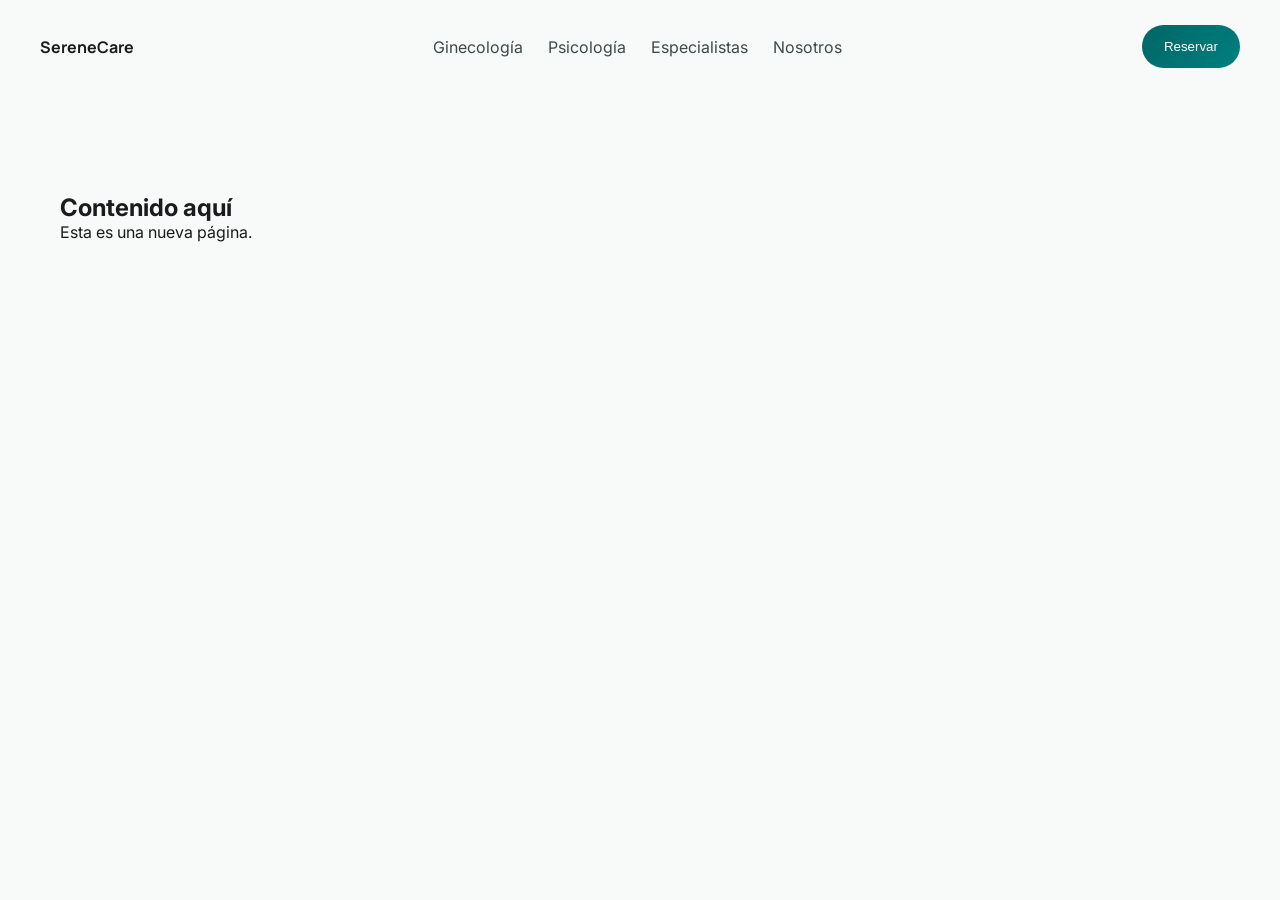
==== especialistas.html @ ab286207 "agregar páginas navegador" ====
<!DOCTYPE html>
<html lang="es">

<head>
  <meta charset="UTF-8">
  <meta name="viewport" content="width=device-width, initial-scale=1.0">
  <title>Especialistas | Tu Espacio Seguro</title>

  <link href="https://fonts.googleapis.com/css2?family=Manrope:wght@400;700&family=Inter:wght@300;400;500&display=swap" rel="stylesheet">
  <link rel="stylesheet" href="styles.css">
</head>

<body>

<header class="navbar">
  <div class="logo">SereneCare</div>

  <nav class="nav-links">
    <a href="ginecologia.html">Ginecología</a>
    <a href="psicologia.html">Psicología</a>
    <a href="especialistas.html">Especialistas</a>
    <a href="nosotros.html">Nosotros</a>
  </nav>

  <button class="btn-primary reservar-btn">Reservar</button>
  <button class="menu-toggle">☰</button>
</header>

<!-- CONTENIDO DE LA PÁGINA -->
<section style="padding: 100px 60px;">
  <h1>Contenido aquí</h1>
  <p>Esta es una nueva página.</p>
</section>

<script src="app.js"></script>

</body>
</html>
---- styles.css ----
:root {
  --primary: #006565;
  --primary2: #008080;
  --bg: #f7faf9;
  --surface: #f1f4f3;
  --text: #181c1c;
  --text-soft: #3e4949;
  --tertiary: #70469a;
}

* {
  margin: 0;
  padding: 0;
  box-sizing: border-box;
}

body {
  background: var(--bg);
  font-family: 'Inter', sans-serif;
  color: var(--text);
}

/* NAVBAR */
.navbar {
  display: flex;
  justify-content: space-between;
  align-items: center;
  padding: 25px 40px;
  position: relative;
}

.logo {
  font-family: 'Manrope';
  font-weight: 700;
}

.nav-links {
  display: flex;
  gap: 25px;
}

.nav-links a {
  text-decoration: none;
  color: var(--text-soft);
}

.reservar-btn {
  padding: 8px 14px;
  border-radius: 999px;
  background: linear-gradient(135deg, var(--primary), var(--primary2));
  color: white;
  border: none;
}

/* HAMBURGUESA */
.menu-toggle {
  display: none;
  font-size: 1.6rem;
  background: none;
  border: none;
}

/* HERO */
.hero {
  display: grid;
  grid-template-columns: 1.2fr 1fr;
  padding: 100px 60px;
  gap: 80px;
  align-items: center;
}

.badge {
  background: var(--surface);
  padding: 8px 14px;
  border-radius: 999px;
  display: inline-block;
  margin-bottom: 20px;
  font-size: 0.85rem;
}

.hero h1 {
  font-family: 'Manrope';
  font-size: 3.5rem;
  line-height: 1.1;
}

.hero h1 span {
  color: var(--primary);
  font-style: italic;
}

.hero p {
  margin-top: 20px;
  color: var(--text-soft);
}

.hero-buttons {
  margin-top: 30px;
}

.btn-primary {
  padding: 14px 22px;
  border-radius: 999px;
  border: none;
  background: linear-gradient(135deg, var(--primary), var(--primary2));
  color: white;
}

.btn-secondary {
  padding: 14px 22px;
  border-radius: 999px;
  margin-left: 10px;
  background: #e6e0ff;
}

/* IMAGEN */
.hero-img {
  position: relative;
}

.hero-img img {
  width: 100%;
  border-radius: 2rem;
  transform: rotate(-2deg);
}

.floating-card {
  position: absolute;
  bottom: -20px;
  left: 40px;
  background: white;
  padding: 12px 18px;
  border-radius: 1rem;
}

/* BENEFITS */
.benefits {
  display: flex;
  justify-content: space-around;
  padding: 40px;
  background: var(--surface);
}

/* STEPS */
.steps {
  padding: 100px 60px;
  text-align: center;
}

.step-grid {
  display: flex;
  justify-content: space-around;
  margin-top: 40px;
}

/* TESTIMONIOS */
.testimonials {
  padding: 100px 60px;
}

.testimonial-grid {
  display: grid;
  grid-template-columns: repeat(3, 1fr);
  gap: 30px;
}

.card {
  background: white;
  padding: 25px;
  border-radius: 1rem;

  display: flex;
  flex-direction: column;
  justify-content: space-between;

  min-height: 160px;
}

.highlight {
  background: var(--tertiary);
  color: white;
}

/* CTA */
.cta {
  margin: 100px 60px;
  padding: 80px;
  border-radius: 2rem;
  background: linear-gradient(135deg, #000, #333);
  color: white;
}

/* FOOTER */
.footer {
  padding: 60px;
  display: flex;
  justify-content: space-between;
  background: var(--surface);
}

/* MOBILE */
@media (max-width: 768px) {

  /* NAVBAR */
  .navbar {
    padding: 15px 20px;
  }

  .menu-toggle {
    display: block;
    font-size: 1.6rem;
  }

  .reservar-btn {
    display: none;
  }

  .nav-links {
    display: none;
    flex-direction: column;

    position: absolute;
    top: 65px;
    right: 15px;

    background: white;
    padding: 16px;
    border-radius: 12px;

    width: 180px;
  }

  .nav-links a {
    margin: 8px 0;
  }

  .nav-links.active {
    display: flex;
  }

  /* HERO */
  .hero {
    grid-template-columns: 1fr;
    padding: 50px 20px;
    gap: 30px;
    text-align: center;
  }

  .hero h1 {
    font-size: 2.2rem;
  }

  .hero p {
    font-size: 0.95rem;
  }

  .hero-buttons {
    display: flex;
    flex-direction: column;
  }

  .btn-primary,
  .btn-secondary {
    width: 100%;
    margin: 8px 0;
  }

  .hero-img img {
    transform: none;
  }

  .floating-card {
    position: static;
    margin-top: 10px;
  }

  /* BENEFITS */
  .benefits {
    flex-direction: column;
    gap: 10px;
    text-align: center;
    padding: 30px 20px;
  }

  /* STEPS */
  .steps {
    padding: 60px 20px;
  }

  .step-grid {
    flex-direction: column;
    gap: 30px;
  }

  /* TESTIMONIOS */
  .testimonials {
    padding: 60px 20px;
  }

  .testimonial-grid {
    grid-template-columns: 1fr;
    gap: 20px;
  }

  /* CTA */
  .cta {
    margin: 40px 20px;
    padding: 40px 20px;
    text-align: center;
  }

  /* FOOTER */
  .footer {
    flex-direction: column;
    gap: 20px;
    padding: 40px 20px;
  }

/* =========================
   FIX GRID DESKTOP
========================= */
@media (min-width: 1024px) {

  /* HERO (más balanceado) */
  .hero {
    grid-template-columns: 1fr 1fr;
    gap: 80px;
  }

  /* BENEFITS */
  .benefits {
    display: grid;
    grid-template-columns: repeat(4, 1fr);
    gap: 40px;
    text-align: center;
  }

  /* STEPS */
  .step-grid {
    display: grid;
    grid-template-columns: repeat(3, 1fr);
    gap: 40px;
  }

  /* TESTIMONIOS (por si acaso ya lo tienes distinto) */
  .testimonial-grid {
    grid-template-columns: repeat(3, 1fr);
  }

}
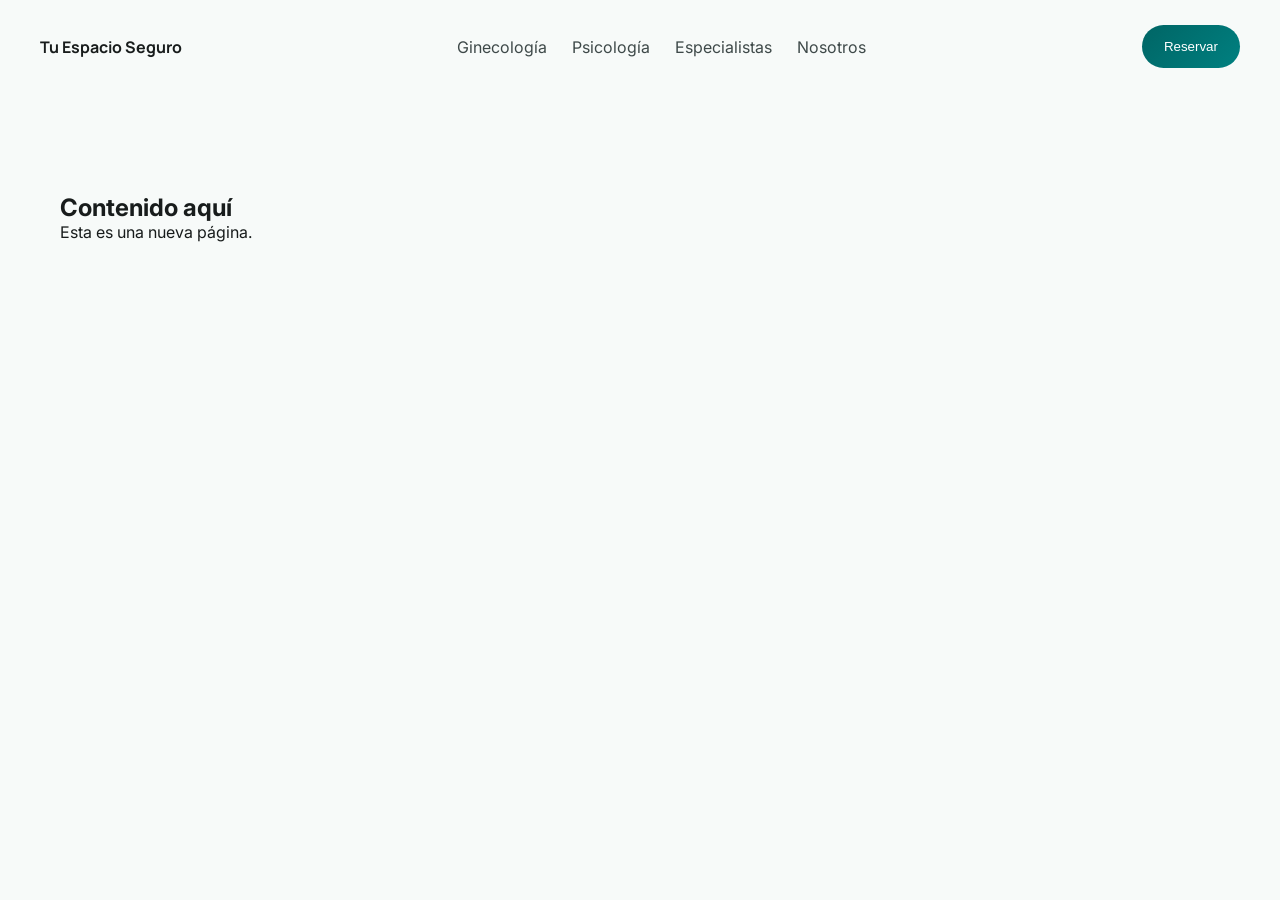
==== commit e49194c0: "logo en paginas" ====
--- a/especialistas.html
+++ b/especialistas.html
@@ -13,7 +13,7 @@
 <body>
 
 <header class="navbar">
-  <div class="logo">SereneCare</div>
+  <div class="logo">Tu Espacio Seguro</div>
 
   <nav class="nav-links">
     <a href="ginecologia.html">Ginecología</a>
--- a/styles.css
+++ b/styles.css
@@ -7,13 +7,11 @@
   --text-soft: #3e4949;
   --tertiary: #70469a;
 }
-
 * {
   margin: 0;
   padding: 0;
   box-sizing: border-box;
 }
-
 body {
   background: var(--bg);
   font-family: 'Inter', sans-serif;
@@ -28,28 +26,35 @@
   padding: 25px 40px;
   position: relative;
 }
-
 .logo {
   font-family: 'Manrope';
   font-weight: 700;
 }
-
 .nav-links {
   display: flex;
   gap: 25px;
 }
-
 .nav-links a {
   text-decoration: none;
   color: var(--text-soft);
 }
 
+/* BOTÓN NAV */
 .reservar-btn {
   padding: 8px 14px;
   border-radius: 999px;
   background: linear-gradient(135deg, var(--primary), var(--primary2));
   color: white;
   border: none;
+  cursor: pointer;
+  transition: all 0.25s ease;
+}
+.reservar-btn:hover {
+  transform: translateY(-2px);
+  box-shadow: 0 10px 25px rgba(0,0,0,0.15);
+}
+.reservar-btn:active {
+  transform: scale(0.95);
 }
 
 /* HAMBURGUESA */
@@ -68,7 +73,6 @@
   gap: 80px;
   align-items: center;
 }
-
 .badge {
   background: var(--surface);
   padding: 8px 14px;
@@ -77,27 +81,34 @@
   margin-bottom: 20px;
   font-size: 0.85rem;
 }
-
 .hero h1 {
   font-family: 'Manrope';
   font-size: 3.5rem;
   line-height: 1.1;
 }
-
 .hero h1 span {
   color: var(--primary);
   font-style: italic;
 }
-
 .hero p {
   margin-top: 20px;
   color: var(--text-soft);
 }
-
 .hero-buttons {
   margin-top: 30px;
 }
 
+/* BOTONES CTA PRO */
+.btn-primary,
+.btn-secondary {
+  display: inline-block;
+  text-decoration: none;
+  cursor: pointer;
+  transition: all 0.25s ease;
+  font-weight: 500;
+}
+
+/* PRIMARY */
 .btn-primary {
   padding: 14px 22px;
   border-radius: 999px;
@@ -105,25 +116,49 @@
   background: linear-gradient(135deg, var(--primary), var(--primary2));
   color: white;
 }
-
+.btn-primary:hover {
+  transform: translateY(-2px);
+  box-shadow: 0 10px 25px rgba(0,0,0,0.15);
+}
+.btn-primary:active {
+  transform: scale(0.96);
+}
+
+/* SECONDARY */
 .btn-secondary {
   padding: 14px 22px;
   border-radius: 999px;
   margin-left: 10px;
   background: #e6e0ff;
 }
+.btn-secondary:hover {
+  transform: translateY(-2px);
+  background: #dcd6ff;
+}
+.btn-secondary:active {
+  transform: scale(0.96);
+}
+
+/* FOCUS (pro UX) */
+.btn-primary:focus,
+.btn-secondary:focus {
+  outline: none;
+  box-shadow: 0 0 0 3px rgba(0, 128, 128, 0.3);
+}
 
 /* IMAGEN */
 .hero-img {
   position: relative;
 }
-
 .hero-img img {
+  object-fit: cover;
   width: 100%;
   border-radius: 2rem;
-  transform: rotate(-2deg);
-}
-
+  transform: rotate(-3deg);
+  transition: all 0.4s ease;
+  will-change: transform;
+  box-shadow: 0 20px 60px rgba(0,0,0,0.08);
+}
 .floating-card {
   position: absolute;
   bottom: -20px;
@@ -146,7 +181,6 @@
   padding: 100px 60px;
   text-align: center;
 }
-
 .step-grid {
   display: flex;
   justify-content: space-around;
@@ -157,25 +191,20 @@
 .testimonials {
   padding: 100px 60px;
 }
-
 .testimonial-grid {
   display: grid;
   grid-template-columns: repeat(3, 1fr);
   gap: 30px;
 }
-
 .card {
   background: white;
   padding: 25px;
   border-radius: 1rem;
-
   display: flex;
   flex-direction: column;
   justify-content: space-between;
-
   min-height: 160px;
 }
-
 .highlight {
   background: var(--tertiary);
   color: white;
@@ -192,159 +221,116 @@
 
 /* FOOTER */
 .footer {
-  padding: 60px;
-  display: flex;
-  justify-content: space-between;
+  padding: 80px 60px;
   background: var(--surface);
+  display: grid;
+  grid-template-columns: repeat(3, 1fr);
+  gap: 40px;
+  align-items: stretch;
+  text-align: center;
+  border-top: 1px solid rgba(0,0,0,0.05)
+}
+.footer div {
+  display: flex;
+  justify-content: center;
+  flex-direction: column;
+  align-items: center;
+  gap: 12px;
+  min-height: 120px;
+}
+.footer h3,
+.footer h4 {
+  font-family: 'Manrope';
+}
+.footer p {
+  color: var(--text-soft);
+  font-size: 0.95rem;
+  max-width: 220px;
 }
 
 /* MOBILE */
 @media (max-width: 768px) {
-
-  /* NAVBAR */
   .navbar {
     padding: 15px 20px;
   }
-
   .menu-toggle {
     display: block;
-    font-size: 1.6rem;
-  }
-
+  }
   .reservar-btn {
     display: none;
   }
-
   .nav-links {
     display: none;
     flex-direction: column;
-
     position: absolute;
     top: 65px;
     right: 15px;
-
     background: white;
     padding: 16px;
     border-radius: 12px;
-
     width: 180px;
   }
-
-  .nav-links a {
-    margin: 8px 0;
-  }
-
   .nav-links.active {
     display: flex;
   }
-
-  /* HERO */
   .hero {
     grid-template-columns: 1fr;
     padding: 50px 20px;
     gap: 30px;
     text-align: center;
   }
-
-  .hero h1 {
-    font-size: 2.2rem;
-  }
-
-  .hero p {
-    font-size: 0.95rem;
-  }
-
   .hero-buttons {
     display: flex;
     flex-direction: column;
   }
-
   .btn-primary,
   .btn-secondary {
     width: 100%;
     margin: 8px 0;
   }
-
   .hero-img img {
     transform: none;
   }
-
   .floating-card {
     position: static;
     margin-top: 10px;
   }
-
-  /* BENEFITS */
   .benefits {
     flex-direction: column;
     gap: 10px;
-    text-align: center;
     padding: 30px 20px;
   }
-
-  /* STEPS */
-  .steps {
-    padding: 60px 20px;
-  }
-
   .step-grid {
     flex-direction: column;
     gap: 30px;
   }
-
-  /* TESTIMONIOS */
-  .testimonials {
-    padding: 60px 20px;
-  }
-
   .testimonial-grid {
     grid-template-columns: 1fr;
-    gap: 20px;
-  }
-
-  /* CTA */
+  }
   .cta {
     margin: 40px 20px;
     padding: 40px 20px;
-    text-align: center;
-  }
-
-  /* FOOTER */
+  }
   .footer {
-    flex-direction: column;
-    gap: 20px;
+    grid-template-columns: 1fr;
     padding: 40px 20px;
   }
-
-/* =========================
-   FIX GRID DESKTOP
-========================= */
+}
+
+/* DESKTOP */
 @media (min-width: 1024px) {
-
-  /* HERO (más balanceado) */
   .hero {
     grid-template-columns: 1fr 1fr;
-    gap: 80px;
-  }
-
-  /* BENEFITS */
+  }
   .benefits {
     display: grid;
     grid-template-columns: repeat(4, 1fr);
-    gap: 40px;
-    text-align: center;
-  }
-
-  /* STEPS */
+  }
   .step-grid {
     display: grid;
     grid-template-columns: repeat(3, 1fr);
-    gap: 40px;
-  }
-
-  /* TESTIMONIOS (por si acaso ya lo tienes distinto) */
-  .testimonial-grid {
-    grid-template-columns: repeat(3, 1fr);
-  }
-
+  }
+  .hero-img img:hover {
+    transform: rotate(0deg) scale(1.03);
+  }
 }
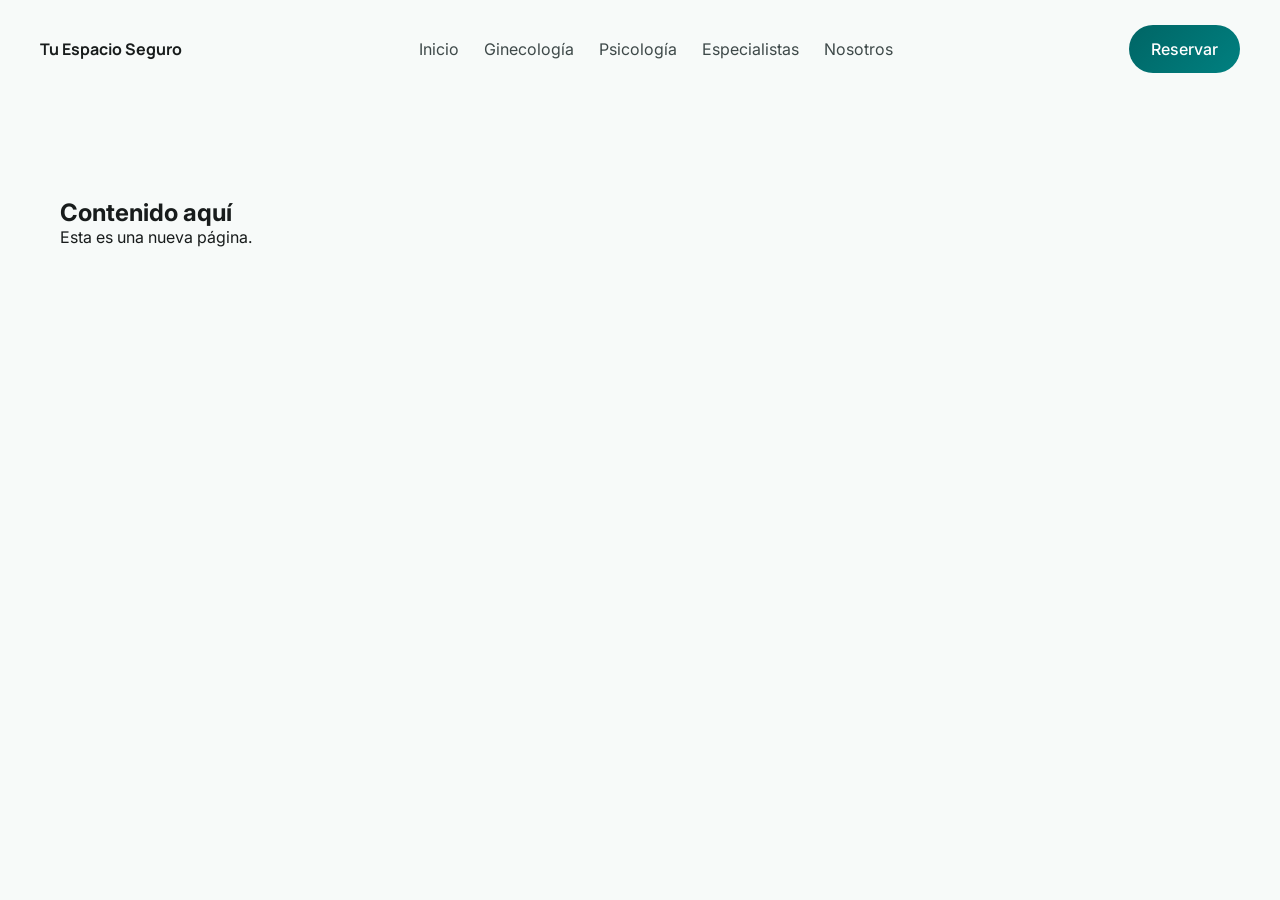
==== commit d3c34611: "correccion btn y header" ====
--- a/especialistas.html
+++ b/especialistas.html
@@ -13,16 +13,18 @@
 <body>
 
 <header class="navbar">
-  <div class="logo">Tu Espacio Seguro</div>
+  <a href="index.html" class="logo">Tu Espacio Seguro</a>
 
   <nav class="nav-links">
+    <a href="index.html">Inicio</a>
     <a href="ginecologia.html">Ginecología</a>
     <a href="psicologia.html">Psicología</a>
     <a href="especialistas.html">Especialistas</a>
     <a href="nosotros.html">Nosotros</a>
   </nav>
 
-  <button class="btn-primary reservar-btn">Reservar</button>
+  <a href="reserva.html" class="btn-primary reservar-btn">Reservar</a>
+
   <button class="menu-toggle">☰</button>
 </header>
 
--- a/styles.css
+++ b/styles.css
@@ -29,6 +29,12 @@
 .logo {
   font-family: 'Manrope';
   font-weight: 700;
+  text-decoration: none; /* quita subrayado */
+  color: var(--text); /* quita azul */
+  cursor: pointer;
+}
+.logo:hover {
+  opacity: 0.8;
 }
 .nav-links {
   display: flex;
@@ -130,10 +136,15 @@
   border-radius: 999px;
   margin-left: 10px;
   background: #e6e0ff;
+  display: inline-block;
+  text-decoration: none;
+  cursor: pointer;
+  transition: all 0.25s ease;
 }
 .btn-secondary:hover {
   transform: translateY(-2px);
-  background: #dcd6ff;
+  box-shadow: 0 10px 25px rgba(0,0,0,0.15);
+  background: #dcd6ff; /* opcional, mantiene identidad */
 }
 .btn-secondary:active {
   transform: scale(0.96);
@@ -151,13 +162,14 @@
   position: relative;
 }
 .hero-img img {
-  object-fit: cover;
   width: 100%;
+  height: auto; /* CLAVE */
   border-radius: 2rem;
   transform: rotate(-3deg);
   transition: all 0.4s ease;
   will-change: transform;
   box-shadow: 0 20px 60px rgba(0,0,0,0.08);
+  object-fit: contain; /* opcional pero seguro */
 }
 .floating-card {
   position: absolute;
